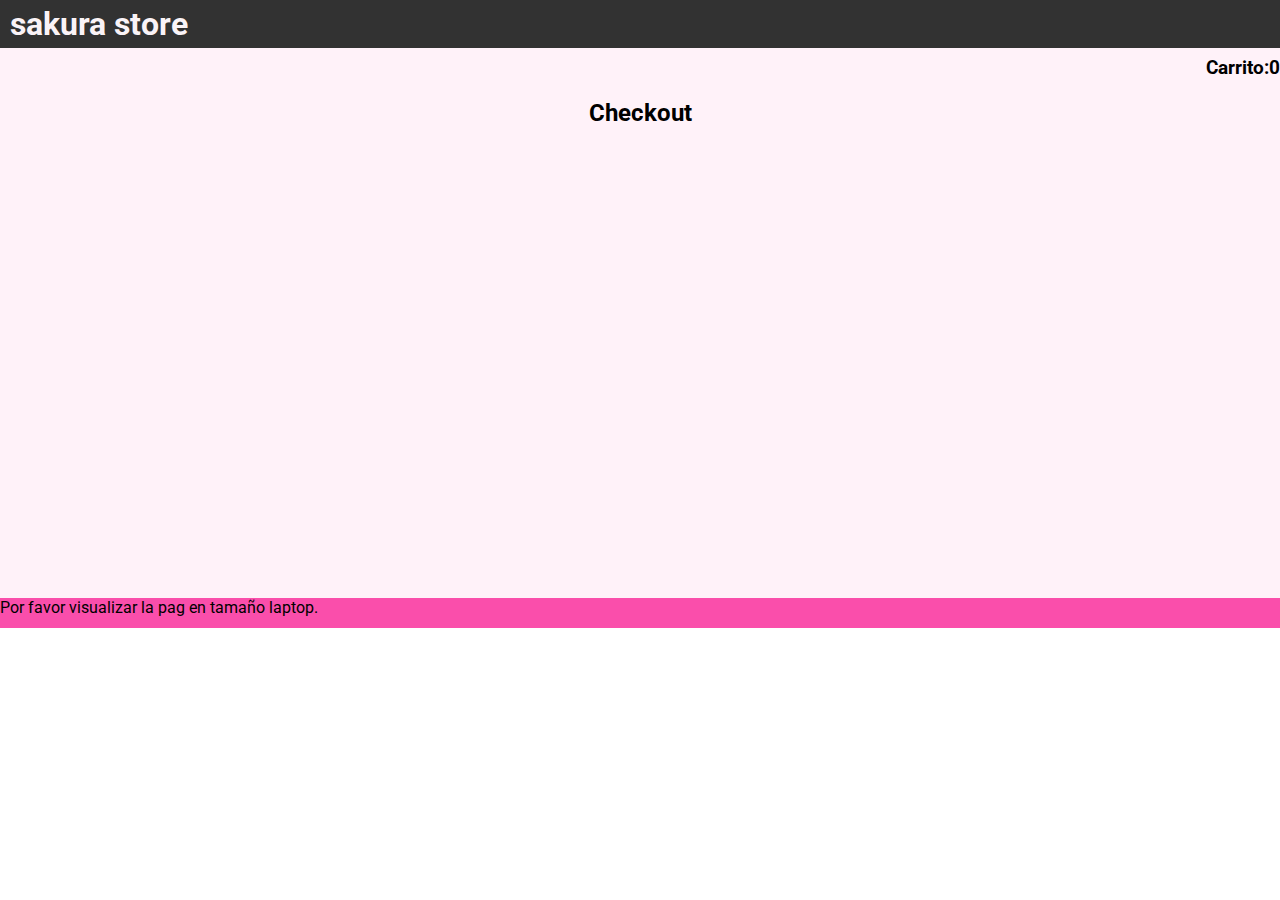
==== pages/checkout.html @ 1c87846c "activando botones y agregando span al carrito" ====
<!DOCTYPE html>
<html lang="es">
<head>
    <meta charset="UTF-8">
    <meta http-equiv="X-UA-Compatible" content="IE=edge">
    <meta name="viewport" content="width=device-width, initial-scale=1.0">
    <link rel="stylesheet" href="../css/styles.css">
    <script defer  src="../js/index.js"></script>
    <title>Sakura Comiqueria</title>
</head>
<body>
    <header>
        <h1>sakura store</h1>
    </header>
    <main>
        <div class="divCarrito"><h3 class="carrito">Carrito:<span class="carritoCantidad">0</span></h3></div>
        <h2>Checkout</h2>
        <section class="containerCheckout" id="containerCheckout"></section>
    </main>
    <footer>
        <p>Por favor visualizar la pag en tamaño laptop.</p>
    </footer>
</body>
</html>
---- css/styles.css ----
@import url('https://fonts.googleapis.com/css2?family=Roboto:wght@400;700&display=swap');

* {
    box-sizing: border-box;
    margin: 0;
    padding: 0;
    font-family: 'Roboto', sans-serif;
}

header{
    background-color: #323232;
    color: #faf3f7;
    padding: 5px 10px ;
}

main{
    background-color: #FFF2F9;
    height: 550px;
}

.container{
    width: 100%;
    height: 370px;
    justify-items: center;
    align-items: center;
    display: flex;
    justify-content: space-between;
}
.divCarrito{
    width: 100%;
    height: 40px;
    display: flex;
    justify-content: flex-end;
    align-items: center;
}

h2{
    height: 50px;
    display: flex;
    justify-content: center;
    align-items: center;
    padding: 5px 10px;
}

img{
    height: 200px;
}

.nombre{
    text-align: center;
}

.precio{
    text-align: center;

}

.botonCompra{
    background-color: #FA4EAB;
    border-color:#323232;
    border-radius: 30px;
    height: 45px;
    width: 80px;
}

.card{
    display: flex;
    flex-direction: column;
    align-items: center;
    justify-content: center;
    border: solid #FE83C6 2px;
    padding: 5px;
    width: 200px;
    border-radius: 15px;
    height: 320px;
}

.finalizarCompra{
    width: 100%;
    height: 80px;
    display: flex;
    justify-content: center;
    align-items: center;
}

.botonFin{
    background-color: #FA4EAB;
    border-color:#323232;
    border-radius: 30px;
    height: 45px;
    width: 130px;
}

footer{
    background-color: #FA4EAB;
    height: 30px;
}
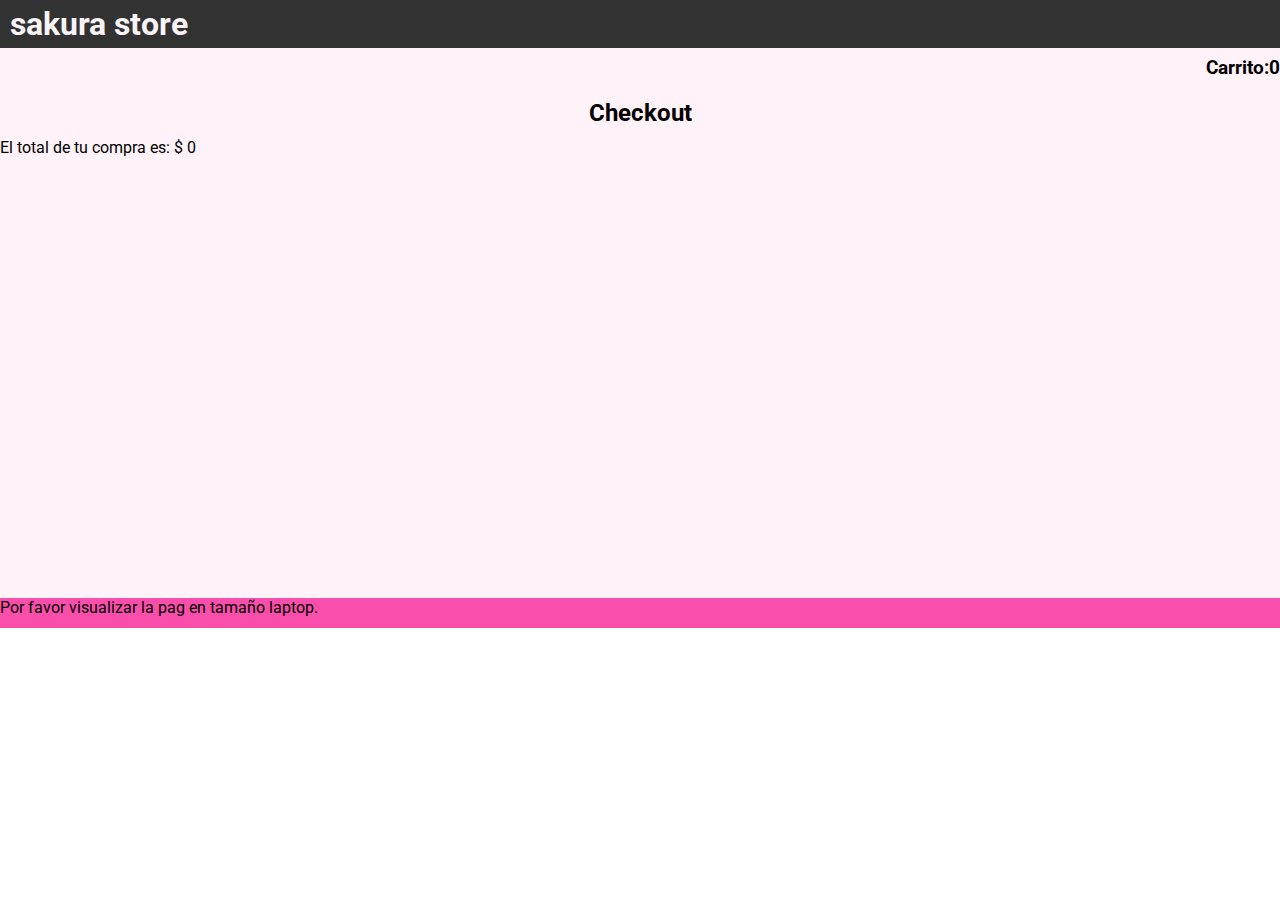
==== commit 936af2ad: "agregando json y local storage" ====
--- a/pages/checkout.html
+++ b/pages/checkout.html
@@ -5,7 +5,7 @@
     <meta http-equiv="X-UA-Compatible" content="IE=edge">
     <meta name="viewport" content="width=device-width, initial-scale=1.0">
     <link rel="stylesheet" href="../css/styles.css">
-    <script defer  src="../js/index.js"></script>
+    <script defer src="../js/checkout.js"></script>
     <title>Sakura Comiqueria</title>
 </head>
 <body>
@@ -16,6 +16,9 @@
         <div class="divCarrito"><h3 class="carrito">Carrito:<span class="carritoCantidad">0</span></h3></div>
         <h2>Checkout</h2>
         <section class="containerCheckout" id="containerCheckout"></section>
+        <section class="containerTotalCompra">
+            <p>El total de tu compra es: $ <span class="spanTotal">0</span> </p>
+        </section>
     </main>
     <footer>
         <p>Por favor visualizar la pag en tamaño laptop.</p>
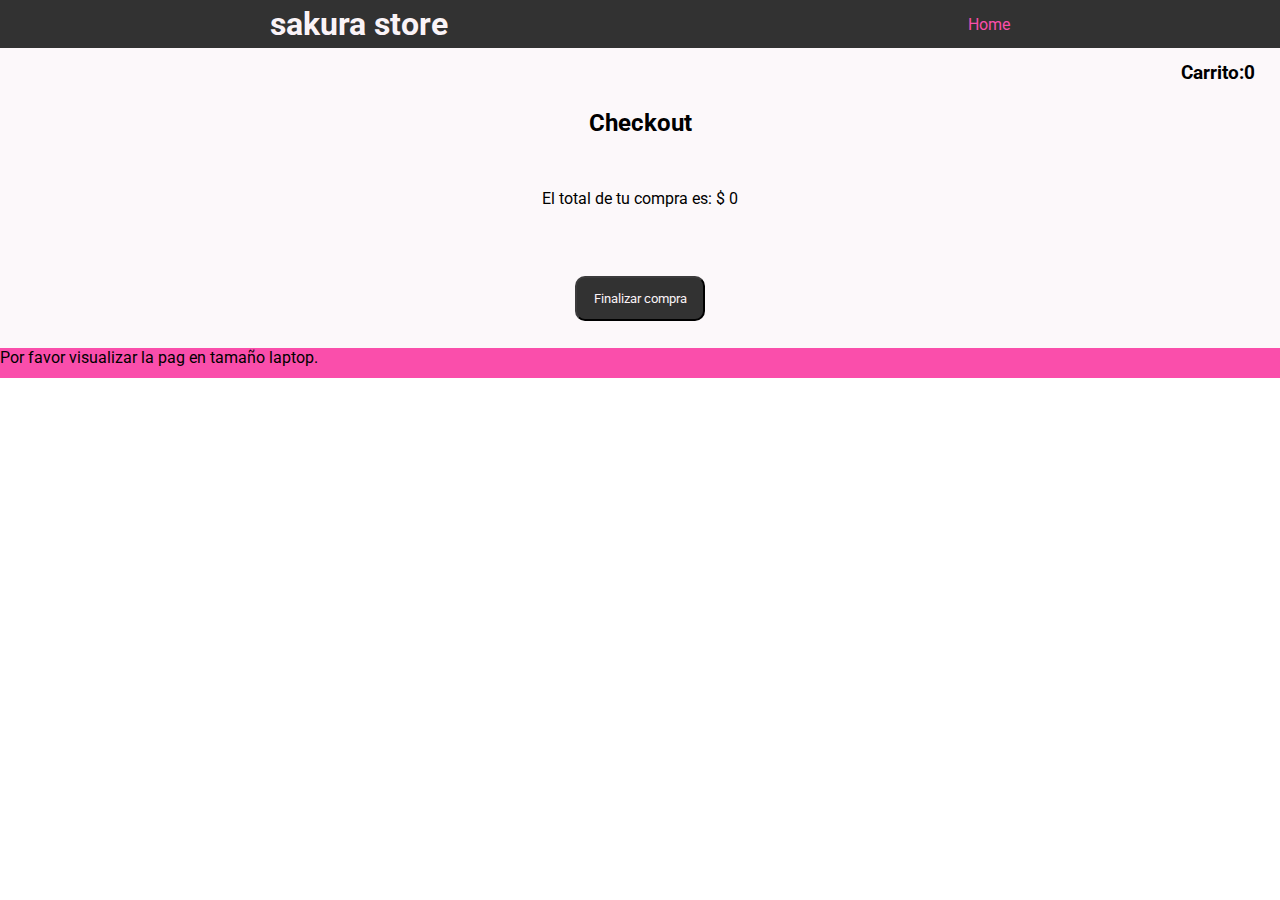
==== commit 5aff1d6e: "agragando boton finalizar compra" ====
--- a/pages/checkout.html
+++ b/pages/checkout.html
@@ -1,5 +1,6 @@
 <!DOCTYPE html>
 <html lang="es">
+
 <head>
     <meta charset="UTF-8">
     <meta http-equiv="X-UA-Compatible" content="IE=edge">
@@ -8,20 +9,28 @@
     <script defer src="../js/checkout.js"></script>
     <title>Sakura Comiqueria</title>
 </head>
+
 <body>
     <header>
         <h1>sakura store</h1>
+        <a href="../index.html">Home</a>
     </header>
     <main>
-        <div class="divCarrito"><h3 class="carrito">Carrito:<span class="carritoCantidad">0</span></h3></div>
+        <div class="divCarrito">
+            <h3 class="carrito">Carrito:<span class="carritoCantidad">0</span></h3>
+        </div>
         <h2>Checkout</h2>
         <section class="containerCheckout" id="containerCheckout"></section>
         <section class="containerTotalCompra">
             <p>El total de tu compra es: $ <span class="spanTotal">0</span> </p>
+        </section>
+        <section class="sectionFinalizarCompra">
+            <button class="botonFinalizarCompra" id="botonFinalizarCompra">Finalizar compra</button>
         </section>
     </main>
     <footer>
         <p>Por favor visualizar la pag en tamaño laptop.</p>
     </footer>
 </body>
+
 </html>--- a/css/styles.css
+++ b/css/styles.css
@@ -7,34 +7,45 @@
     font-family: 'Roboto', sans-serif;
 }
 
-header{
-    background-color: #323232;
-    color: #faf3f7;
-    padding: 5px 10px ;
-}
-
-main{
-    background-color: #FFF2F9;
-    height: 550px;
-}
-
-.container{
+header {
+    background-color: #323232;
+    color: #faf3f7;
+    padding: 5px 10px;
+    display: flex;
+    justify-content: space-around;
+    align-items: center;
+}
+
+main {
+    background-color: #fcf8fa;
+    height: 100%;
+}
+
+a {
+    text-decoration: none;
+    color: #FA4EAB;
+}
+
+.container {
     width: 100%;
     height: 370px;
     justify-items: center;
     align-items: center;
     display: flex;
     justify-content: space-between;
-}
-.divCarrito{
+    padding: 2px 20px 2px 20px;
+}
+
+.divCarrito {
     width: 100%;
     height: 40px;
     display: flex;
     justify-content: flex-end;
     align-items: center;
-}
-
-h2{
+    padding: 25px;
+}
+
+h2 {
     height: 50px;
     display: flex;
     justify-content: center;
@@ -42,56 +53,175 @@
     padding: 5px 10px;
 }
 
-img{
+img {
     height: 200px;
 }
 
-.nombre{
+.botonCompra {
+    background-color: #323232;
+    border-color: #3c3b3c;
+    color: #faf3f7;
+    border-radius: 10px;
+    height: 45px;
+    width: 80px;
+}
+
+.botonCompra:hover {
+    background-color: #FA4EAB;
+    color: #323232;
+    border-color: #FA4EAB;
+}
+
+.card {
+    display: flex;
+    flex-direction: column;
+    align-items: center;
+    justify-content: space-between;
+    border: solid #eacae0 2px;
+    padding-top: 25px;
+    width: 210px;
+    height: 350px;
+}
+
+.divInfoProducto {
+    width: 100%;
+    height: 40%;
+    background-color: #eacae0;
+    display: flex;
+    flex-direction: column;
+    align-items: center;
+    justify-content: space-between;
+}
+
+.nombre {
+    line-height: 1.6;
+    font-size: 17px;
     text-align: center;
 }
 
-.precio{
+.precio {
+    padding: 5px;
     text-align: center;
-
-}
-
-.botonCompra{
-    background-color: #FA4EAB;
-    border-color:#323232;
-    border-radius: 30px;
-    height: 45px;
-    width: 80px;
-}
-
-.card{
-    display: flex;
+}
+
+.comprar {
+    padding-bottom: 5px;
+}
+
+.finalizarCompra {
+    width: 100%;
+    height: 80px;
+    display: flex;
+    justify-content: center;
+    align-items: center;
+}
+
+.botonFin {
+    background-color: #323232;
+    border-color: #3c3b3c;
+    color: #faf3f7;
+    border-radius: 10px;
+    height: 45px;
+    width: 130px;
+}
+
+.botonFin:hover {
+    background-color: #FA4EAB;
+    color: #323232;
+    border-color: #FA4EAB;
+}
+
+
+footer {
+    background-color: #FA4EAB;
+    height: 30px;
+}
+
+/*checkout*/
+
+.divTabla {
+    width: 100%;
+    display: flex;
+    align-items: center;
+    justify-content: center;
+}
+
+.tablaCheckout {
+    width: 700px;
+    table-layout: fixed;
+    border-collapse: collapse;
+    border: 3px solid #eacae0;
+}
+
+th,
+td {
+    padding: 20px;
+}
+
+.containerTotalCompra {
+    width: 100%;
+    height: 100px;
+    display: flex;
+    justify-content: center;
+    align-items: center;
+}
+
+.botonEliminarItem {
+    background-color: #323232;
+    border-color: #3c3b3c;
+    color: #faf3f7;
+    border-radius: 10px;
+    height: 45px;
+    width: 130px;
+}
+
+.botonEliminarItem:hover {
+    background-color: #FA4EAB;
+    color: #323232;
+    border-color: #FA4EAB;
+}
+
+.sectionFinalizarCompra {
+    width: 100%;
+    height: 100px;
+    display: flex;
+    justify-content: center;
+    align-items: center;
+}
+
+.botonFinalizarCompra {
+    background-color: #323232;
+    border-color: #3c3b3c;
+    color: #faf3f7;
+    border-radius: 10px;
+    height: 45px;
+    width: 130px;
+}
+
+.botonFinalizarCompra:hover {
+    background-color: #FA4EAB;
+    color: #323232;
+    border-color: #FA4EAB;
+}
+
+.divSaludoFinal {
+    width: 100%;
+    height: 245px;
+    display: flex;
+    align-items: center;
+    justify-content: center;
     flex-direction: column;
-    align-items: center;
-    justify-content: center;
-    border: solid #FE83C6 2px;
-    padding: 5px;
-    width: 200px;
-    border-radius: 15px;
-    height: 320px;
-}
-
-.finalizarCompra{
-    width: 100%;
-    height: 80px;
-    display: flex;
-    justify-content: center;
-    align-items: center;
-}
-
-.botonFin{
-    background-color: #FA4EAB;
-    border-color:#323232;
-    border-radius: 30px;
-    height: 45px;
-    width: 130px;
-}
-
-footer{
-    background-color: #FA4EAB;
-    height: 30px;
+}
+
+.parrafoSaludoFinal {
+    font-size: 20px;
+}
+
+.volverHome {
+    background-color: #323232;
+    border-color: #3c3b3c;
+    color: #faf3f7;
+    border-radius: 10px;
+    height: 45px;
+    width: 130px;
 }